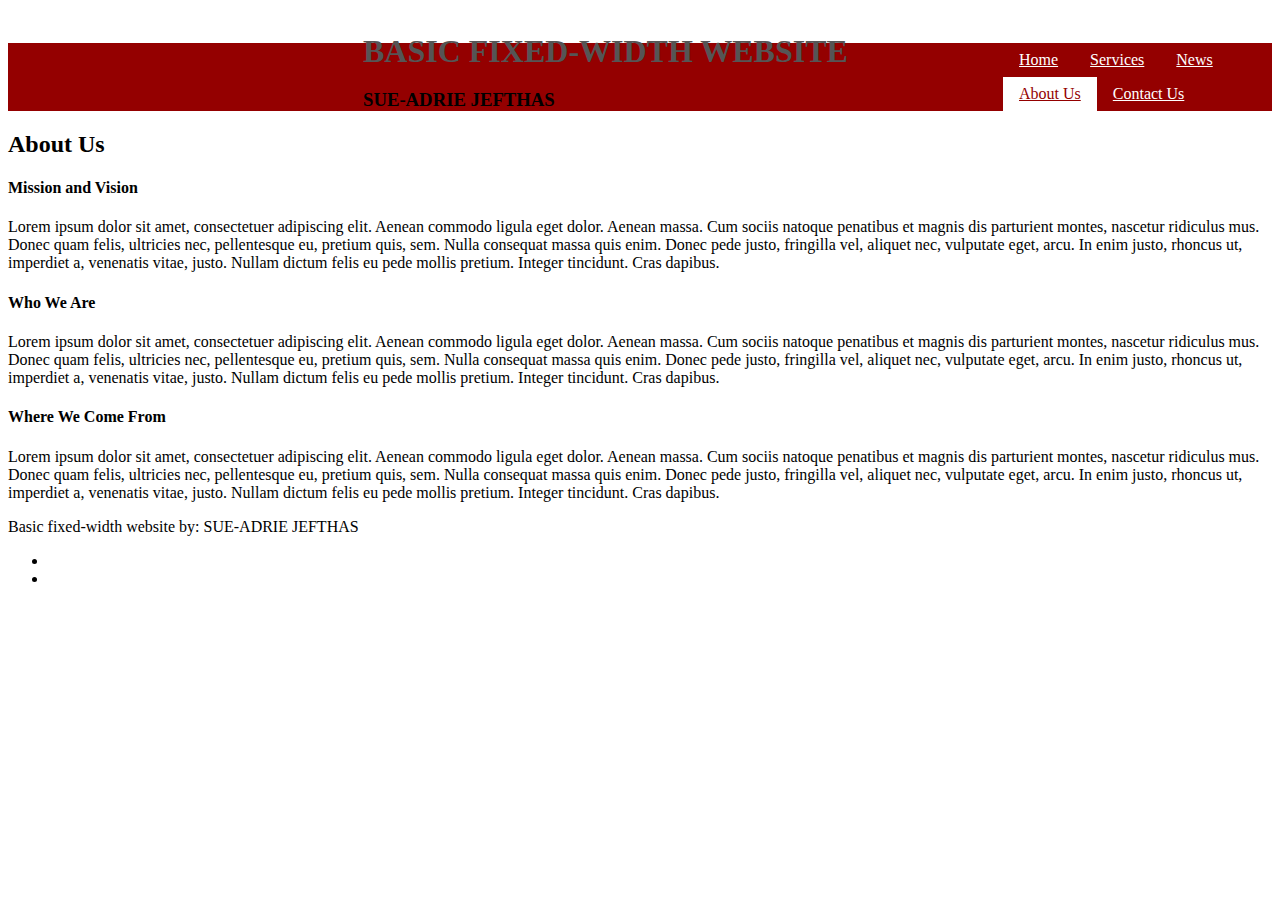
==== about.html @ 8bbf03c3 "Initial fles loaded via upload" ====
<!DOCTYPE html>
<html lang="en">
<head>
	<title>Basic Fixed-Width Website | Sue-Adrie</title>
	<style>
		header {padding: 25px 15px 10px 15px;}
		img {width: 100%; height: auto;}
		#logo-img {width: 290px; float: left; padding-right: 50px;}
		#title {width: 640px; float: left;}
		h1 {color: #555555;	padding: 0;	margin: 0;}
		nav {background-color: #940000;	padding-left: 0; padding-right: 0;}
		#nav-links {list-style-type: none; margin: 0; padding-left: 0; overflow: hidden;}
		#nav-links li {float:left; padding:0;}
		#nav-links li a, .no-active {display:block; color: #ffffff; text-align: center; height: 100%; padding: 8px 16px;}
		#nav-links li a:hover:not(.active) {background-color: #e8e5e5; color: #940000;}
		.active {background-color: #ffffff;color: #940000 !important;}
	</style>
	<link href="css/styles.css" rel="stylesheet">
	<link href="http://weloveiconfonts.com/api/?family=entypo" rel="stylesheet" type="text/css">
</head>
<body>
	<div class="container">
		<header>
			<div id="logo-img">
				<a href="index.html"><img src="img/logo-3.png" alt=""></a>
			</div>
			<div id="title">
				<h1>BASIC FIXED-WIDTH WEBSITE</h1>
				<h3>SUE-ADRIE JEFTHAS</h3>
			</div>
			<div class="clear"></div>
		</header>
		<nav>	
			<ul id="nav-links">
				<li><a href="index.html">Home</a></li>
				<li><a href="services.html">Services</a></li>
				<li><a href="news.html">News</a></li>
				<li><a href="about.html" class="active">About Us</a></li>
				<li><a href="contact.html">Contact Us</a></li>
			</ul>
		</nav>
		
		<div class="content-wrapper">
			<h2>About Us</h2>
			<div class="padding">
				<h4>Mission and Vision</h4>
				<p>Lorem ipsum dolor sit amet, consectetuer adipiscing elit. Aenean commodo ligula eget dolor. Aenean massa. Cum sociis natoque penatibus et magnis dis parturient montes, nascetur ridiculus mus. Donec quam felis, ultricies nec, pellentesque eu, pretium quis, sem. Nulla consequat massa quis enim. Donec pede justo, fringilla vel, aliquet nec, vulputate eget, arcu. In enim justo, rhoncus ut, imperdiet a, venenatis vitae, justo. Nullam dictum felis eu pede mollis pretium. Integer tincidunt. Cras dapibus.</p>
			</div>
			<div class="padding">
				<h4>Who We Are</h4>
				<p>Lorem ipsum dolor sit amet, consectetuer adipiscing elit. Aenean commodo ligula eget dolor. Aenean massa. Cum sociis natoque penatibus et magnis dis parturient montes, nascetur ridiculus mus. Donec quam felis, ultricies nec, pellentesque eu, pretium quis, sem. Nulla consequat massa quis enim. Donec pede justo, fringilla vel, aliquet nec, vulputate eget, arcu. In enim justo, rhoncus ut, imperdiet a, venenatis vitae, justo. Nullam dictum felis eu pede mollis pretium. Integer tincidunt. Cras dapibus.</p>
			</div>
			<div class="padding">
				<h4>Where We Come From</h4>
				<p>Lorem ipsum dolor sit amet, consectetuer adipiscing elit. Aenean commodo ligula eget dolor. Aenean massa. Cum sociis natoque penatibus et magnis dis parturient montes, nascetur ridiculus mus. Donec quam felis, ultricies nec, pellentesque eu, pretium quis, sem. Nulla consequat massa quis enim. Donec pede justo, fringilla vel, aliquet nec, vulputate eget, arcu. In enim justo, rhoncus ut, imperdiet a, venenatis vitae, justo. Nullam dictum felis eu pede mollis pretium. Integer tincidunt. Cras dapibus.</p>
			</div>
		</div>
		<footer>
			<div id="footer-text">
				<p>Basic fixed-width website by: SUE-ADRIE JEFTHAS</p>
			</div>
			<div id="footer-social-media">
				<ul class="social-icons">
				  <li><a href="#"><span class="entypo-facebook-circled"</span></a></li>
				  <li><a href="#"><span class="entypo-twitter-circled"></span></a></li>
				</ul>
			</div>
			<div class="clear"></div>
		</footer>
	</div>
</body>
</html>
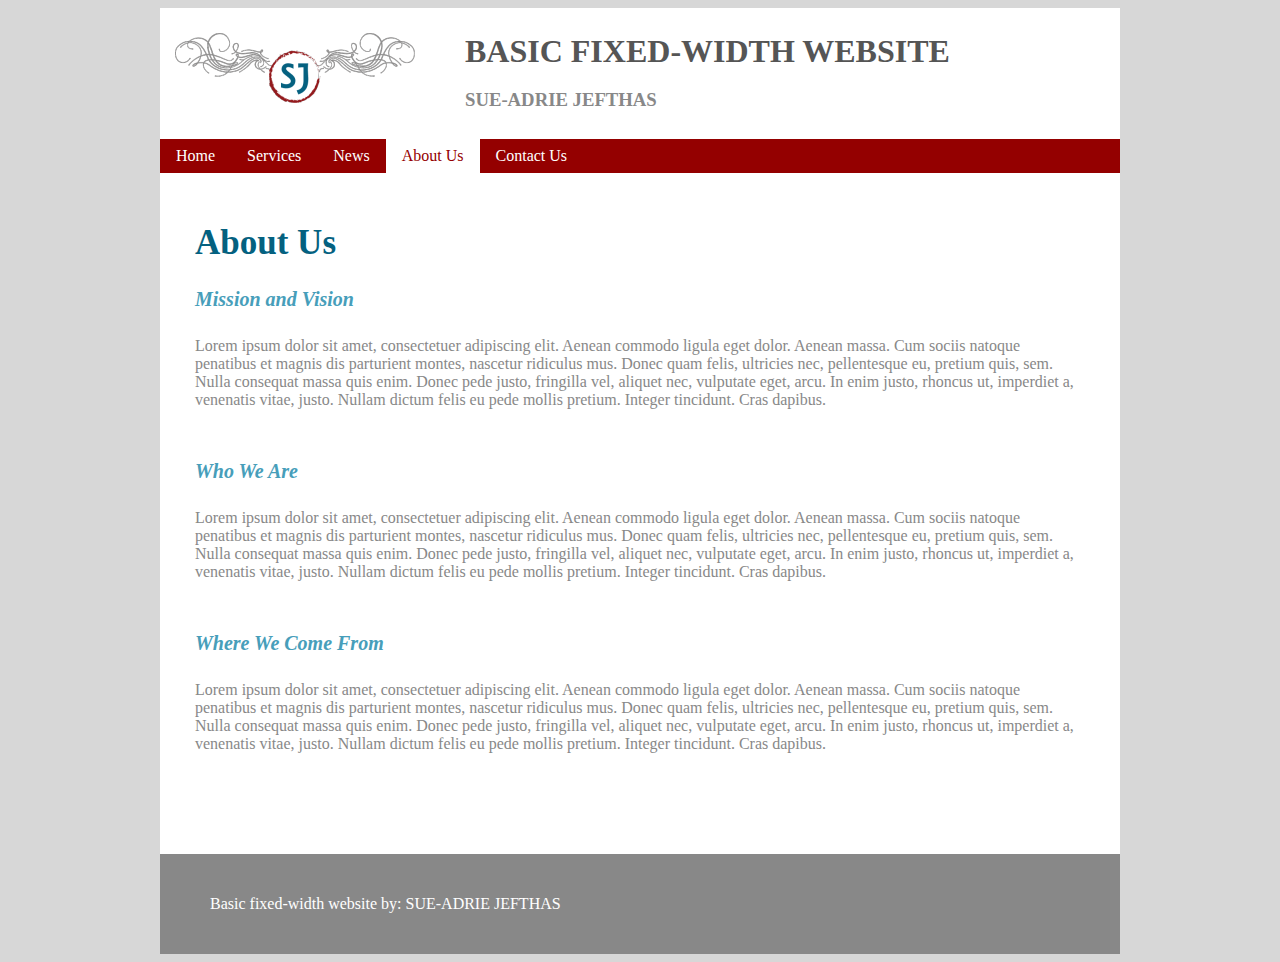
==== commit fda40156: "Update about.html" ====
--- a/about.html
+++ b/about.html
@@ -22,7 +22,7 @@
 	<div class="container">
 		<header>
 			<div id="logo-img">
-				<a href="index.html"><img src="img/logo-3.png" alt=""></a>
+				<a href="index.html"><img src="img/logo-3-optimised.png" alt=""></a>
 			</div>
 			<div id="title">
 				<h1>BASIC FIXED-WIDTH WEBSITE</h1>
@@ -69,4 +69,4 @@
 		</footer>
 	</div>
 </body>
-</html>+</html>
--- a/css/styles.css
+++ b/css/styles.css
@@ -0,0 +1,173 @@
+/* entypo */
+[class*="entypo-"]:before {
+  font-family: 'entypo', sans-serif;
+  font-size: 34px;
+  color: #ffffff;
+}
+
+body {
+	background-color: #d7d7d7;
+	color: #888888;
+}
+
+* {
+	-webkit-box-sizing: border-box;
+	-moz-box-sizing: border-box;
+	box-sizing: border-box;
+}
+
+h3 {
+		padding: 0;
+	}
+
+h2 {
+	font-size: 35px;
+	color: #046180;
+	padding: 0 0 25px 0;
+	margin: 0;
+}
+
+h4 {
+	color: #479eba;
+	font-size: 20px;
+	font-style: italic;
+	margin: 0;
+	padding-bottom: 10px;
+}
+
+a {
+	text-decoration: none;
+	color: #940000;
+}
+
+.clear {
+	clear: both;
+}
+
+.padding {
+	padding-bottom: 35px;
+}
+
+.container {
+	background-color: #ffffff;
+	padding-bottom: 0;
+	width: 960px;
+	margin: auto;
+}
+
+.content-wrapper {
+	padding: 50px 35px;
+}
+
+main {
+	width: 700px;
+	float: left;
+	padding-right: 45px;
+}
+
+.news-content {
+	padding-bottom: 45px;
+	
+}
+
+.news-item-image {
+	width:115px;
+	float:left;
+	padding: 0 15px 0 0;
+}
+
+.news-item-text {
+	width: 525px;
+	float:left;
+}
+
+.news-item-text h4 {
+	padding: 0px;
+}
+
+aside {
+	width: 190px;
+	float: left;
+	padding-right: 10px;
+}
+
+aside strong {
+	color: #555555;
+}
+
+#quick-links-wrapper {
+	padding-bottom: 50px;
+}
+
+#quick-links {
+	padding: 0;
+	margin: 0;
+}
+
+#quick-links li {
+	list-style-type: none;
+}
+
+.quick-links-active {
+	color: #b3b2b2;
+}
+
+.contact-text {
+	width: 300px;
+	float: left;
+	padding-right: 45px;
+}
+
+.contact-form {
+	width: 590px;
+	float: left;
+}
+
+button {
+	background-color: #479eba;
+	color: #ffffff;
+	line-height: 2.5em;
+	width: 100px;
+	border: 0;
+}
+
+footer {
+	padding: 25px 50px;
+	background-color: #888888;
+	color: #ffffff;
+}
+
+#footer-text {
+	width: 430px;
+	float: left;
+	padding: 0;
+	margin: 0;
+}
+
+#footer-social-media {
+	width: 430px;
+	text-align: right;
+	float: left;
+}
+
+.social-icons {
+	list-style-type: none;
+	margin: 0;
+	padding: 0;
+}
+
+.social-icons li {
+	display: inline-block;
+	padding-left: 15px;
+}
+
+input {
+	line-height: 2em;
+}
+
+input, textarea {
+	margin-top: 10px;
+	margin-bottom: 10px;
+	width: 500px;
+	padding-left: 5px;
+}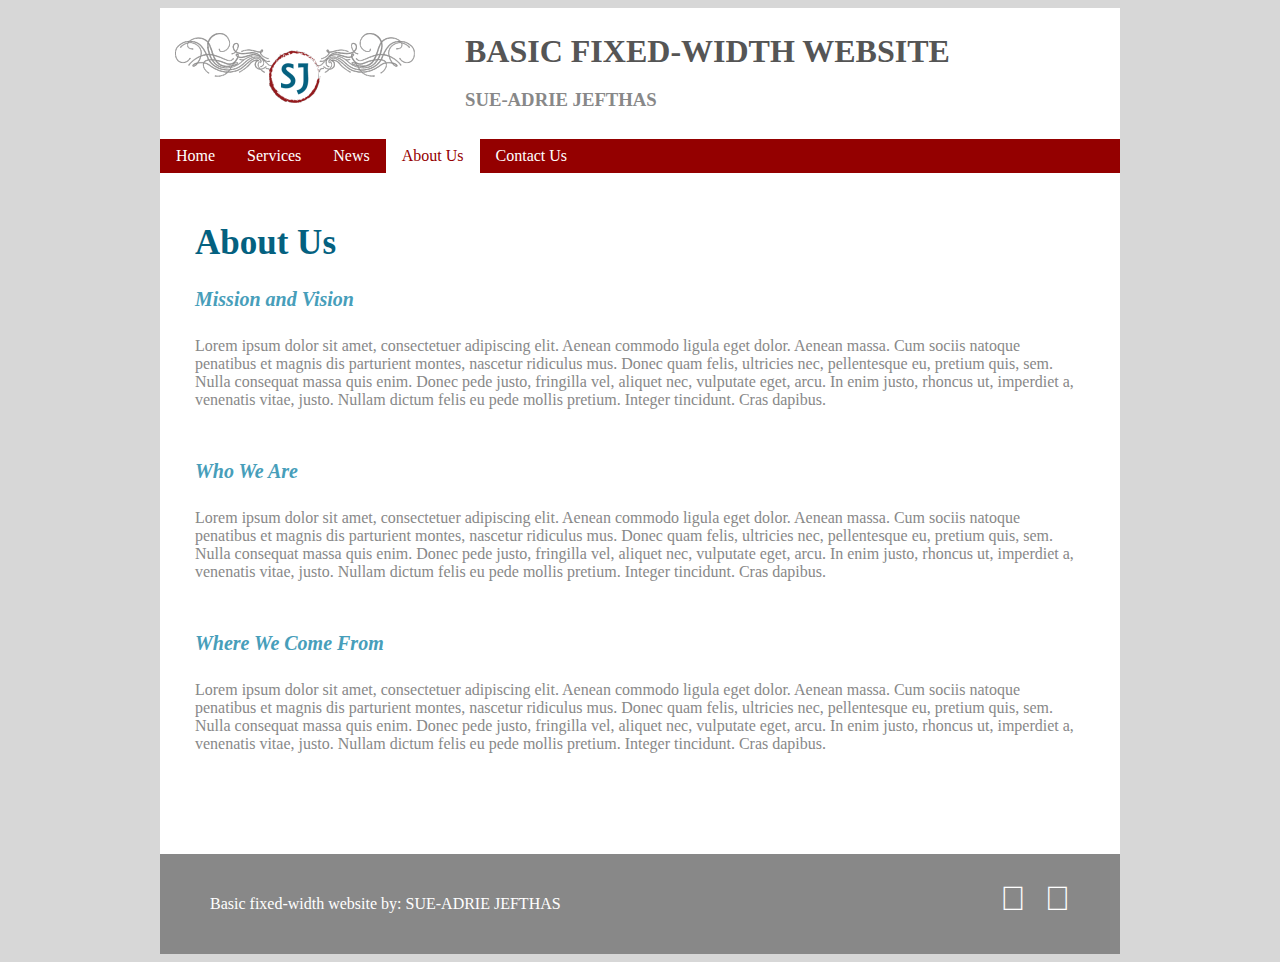
==== commit 3266612a: "Update about.html" ====
--- a/about.html
+++ b/about.html
@@ -15,8 +15,8 @@
 		#nav-links li a:hover:not(.active) {background-color: #e8e5e5; color: #940000;}
 		.active {background-color: #ffffff;color: #940000 !important;}
 	</style>
+	<link href="css/index.css" rel="stylesheet">
 	<link href="css/styles.css" rel="stylesheet">
-	<link href="http://weloveiconfonts.com/api/?family=entypo" rel="stylesheet" type="text/css">
 </head>
 <body>
 	<div class="container">
--- a/css/index.css
+++ b/css/index.css
@@ -0,0 +1,5 @@
+@charset "UTF-8";@font-face{font-family:'entypo';font-style:normal;font-weight:normal;src:url('http://weloveiconfonts.com/api/fonts/entypo/entypo.eot');src:url('http://weloveiconfonts.com/api/fonts/entypo/entypo.eot?#iefix') format('eot'),
+url('http://weloveiconfonts.com/api/fonts/entypo/entypo.woff') format('woff'),
+url('http://weloveiconfonts.com/api/fonts/entypo/entypo.ttf') format('truetype'),
+url('http://weloveiconfonts.com/api/fonts/entypo/entypo.svg#entypo') format('svg');}
+.entypo-note:before{content:"\266a"}.entypo-note-beamed:before{content:"\266b"}.entypo-music:before{content:"\1f3b5"}.entypo-search:before{content:"\1f50d"}.entypo-flashlight:before{content:"\1f526"}.entypo-mail:before{content:"\2709"}.entypo-heart:before{content:"\2665"}.entypo-heart-empty:before{content:"\2661"}.entypo-star:before{content:"\2605"}.entypo-star-empty:before{content:"\2606"}.entypo-user:before{content:"\1f464"}.entypo-users:before{content:"\1f465"}.entypo-user-add:before{content:"\e700"}.entypo-video:before{content:"\1f3ac"}.entypo-picture:before{content:"\1f304"}.entypo-camera:before{content:"\1f4f7"}.entypo-layout:before{content:"\268f"}.entypo-menu:before{content:"\2630"}.entypo-check:before{content:"\2713"}.entypo-cancel:before{content:"\2715"}.entypo-cancel-circled:before{content:"\2716"}.entypo-cancel-squared:before{content:"\274e"}.entypo-plus:before{content:"\2b"}.entypo-plus-circled:before{content:"\2795"}.entypo-plus-squared:before{content:"\229e"}.entypo-minus:before{content:"\2d"}.entypo-minus-circled:before{content:"\2796"}.entypo-minus-squared:before{content:"\229f"}.entypo-help:before{content:"\2753"}.entypo-help-circled:before{content:"\e704"}.entypo-info:before{content:"\2139"}.entypo-info-circled:before{content:"\e705"}.entypo-back:before{content:"\1f519"}.entypo-home:before{content:"\2302"}.entypo-link:before{content:"\1f517"}.entypo-attach:before{content:"\1f4ce"}.entypo-lock:before{content:"\1f512"}.entypo-lock-open:before{content:"\1f513"}.entypo-eye:before{content:"\e70a"}.entypo-tag:before{content:"\e70c"}.entypo-bookmark:before{content:"\1f516"}.entypo-bookmarks:before{content:"\1f4d1"}.entypo-flag:before{content:"\2691"}.entypo-thumbs-up:before{content:"\1f44d"}.entypo-thumbs-down:before{content:"\1f44e"}.entypo-download:before{content:"\1f4e5"}.entypo-upload:before{content:"\1f4e4"}.entypo-upload-cloud:before{content:"\e711"}.entypo-reply:before{content:"\e712"}.entypo-reply-all:before{content:"\e713"}.entypo-forward:before{content:"\27a6"}.entypo-quote:before{content:"\275e"}.entypo-code:before{content:"\e714"}.entypo-export:before{content:"\e715"}.entypo-pencil:before{content:"\270e"}.entypo-feather:before{content:"\2712"}.entypo-print:before{content:"\e716"}.entypo-retweet:before{content:"\e717"}.entypo-keyboard:before{content:"\2328"}.entypo-comment:before{content:"\e718"}.entypo-chat:before{content:"\e720"}.entypo-bell:before{content:"\1f514"}.entypo-attention:before{content:"\26a0"}.entypo-alert:before{content:"\1f4a5'"}.entypo-vcard:before{content:"\e722"}.entypo-address:before{content:"\e723"}.entypo-location:before{content:"\e724"}.entypo-map:before{content:"\e727"}.entypo-direction:before{content:"\27a2"}.entypo-compass:before{content:"\e728"}.entypo-cup:before{content:"\2615"}.entypo-trash:before{content:"\e729"}.entypo-doc:before{content:"\e730"}.entypo-docs:before{content:"\e736"}.entypo-doc-landscape:before{content:"\e737"}.entypo-doc-text:before{content:"\1f4c4"}.entypo-doc-text-inv:before{content:"\e731"}.entypo-newspaper:before{content:"\1f4f0"}.entypo-book-open:before{content:"\1f4d6"}.entypo-book:before{content:"\1f4d5"}.entypo-folder:before{content:"\1f4c1"}.entypo-archive:before{content:"\e738"}.entypo-box:before{content:"\1f4e6"}.entypo-rss:before{content:"\e73a"}.entypo-phone:before{content:"\1f4dE"}.entypo-cog:before{content:"\2699"}.entypo-tools:before{content:"\2692"}.entypo-share:before{content:"\e73c"}.entypo-shareable:before{content:"\e73e"}.entypo-basket:before{content:"\e73d"}.entypo-bag:before{content:"\1f45c'"}.entypo-calendar:before{content:"\1f4c5"}.entypo-login:before{content:"\e740"}.entypo-logout:before{content:"\e741"}.entypo-mic:before{content:"\1f3a4"}.entypo-mute:before{content:"\1f507"}.entypo-sound:before{content:"\1f50a"}.entypo-volume:before{content:"\e742"}.entypo-clock:before{content:"\1f554"}.entypo-hourglass:before{content:"\23f3"}.entypo-lamp:before{content:"\1f4a1"}.entypo-light-down:before{content:"\1f505"}.entypo-light-up:before{content:"\1f506"}.entypo-adjust:before{content:"\25d1"}.entypo-block:before{content:"\1f6ab"}.entypo-resize-full:before{content:"\e744"}.entypo-resize-small:before{content:"\e746"}.entypo-popup:before{content:"\e74c"}.entypo-publish:before{content:"\e74d"}.entypo-window:before{content:"\e74e"}.entypo-arrow-combo:before{content:"\e74f"}.entypo-down-circled:before{content:"\e758"}.entypo-left-circled:before{content:"\e759"}.entypo-right-circled:before{content:"\e75a"}.entypo-up-circled:before{content:"\e75b"}.entypo-down-open:before{content:"\e75c"}.entypo-left-open:before{content:"\e75d"}.entypo-right-open:before{content:"\e75e"}.entypo-up-open:before{content:"\e75f"}.entypo-down-open-mini:before{content:"\e760"}.entypo-left-open-mini:before{content:"\e761"}.entypo-right-open-mini:before{content:"\e762"}.entypo-up-open-mini:before{content:"\e763"}.entypo-down-open-big:before{content:"\e764"}.entypo-left-open-big:before{content:"\e765"}.entypo-right-open-big:before{content:"\e766"}.entypo-up-open-big:before{content:"\e767"}.entypo-down:before{content:"\2b07"}.entypo-left:before{content:"\2b05"}.entypo-right:before{content:"\27a1"}.entypo-up:before{content:"\2b06"}.entypo-down-dir:before{content:"\25be"}.entypo-left-dir:before{content:"\25c2"}.entypo-right-dir:before{content:"\25b8"}.entypo-up-dir:before{content:"\25b4"}.entypo-down-bold:before{content:"\e4b0"}.entypo-left-bold:before{content:"\e4ad"}.entypo-right-bold:before{content:"\e4ae"}.entypo-up-bold:before{content:"\e4af"}.entypo-down-thin:before{content:"\2193"}.entypo-left-thin:before{content:"\2190"}.entypo-right-thin:before{content:"\2192"}.entypo-up-thin:before{content:"\2191"}.entypo-ccw:before{content:"\27f2"}.entypo-cw:before{content:"\27f3"}.entypo-arrows-ccw:before{content:"\1f504"}.entypo-level-down:before{content:"\21b3"}.entypo-level-up:before{content:"\21b0"}.entypo-shuffle:before{content:"\1f500"}.entypo-loop:before{content:"\1f501"}.entypo-switch:before{content:"\21c6"}.entypo-play:before{content:"\25b6"}.entypo-stop:before{content:"\25a0"}.entypo-pause:before{content:"\2389"}.entypo-record:before{content:"\26ab"}.entypo-to-end:before{content:"\23ed"}.entypo-to-start:before{content:"\23ee"}.entypo-fast-forward:before{content:"\23e9"}.entypo-fast-backward:before{content:"\23ea"}.entypo-progress-0:before{content:"\e768"}.entypo-progress-1:before{content:"\e769"}.entypo-progress-2:before{content:"\e76a"}.entypo-progress-3:before{content:"\e76b"}.entypo-target:before{content:"\1f3af"}.entypo-palette:before{content:"\1f3a8"}.entypo-list:before{content:"\e005"}.entypo-list-add:before{content:"\e003"}.entypo-signal:before{content:"\1f4f6"}.entypo-trophy:before{content:"\1f3c6"}.entypo-battery:before{content:"\1f50b"}.entypo-back-in-time:before{content:"\e771"}.entypo-monitor:before{content:"\1f4bb"}.entypo-mobile:before{content:"\1f4f1"}.entypo-network:before{content:"\e776"}.entypo-cd:before{content:"\1f4bf"}.entypo-inbox:before{content:"\e777"}.entypo-install:before{content:"\e778"}.entypo-globe:before{content:"\1f30e"}.entypo-cloud:before{content:"\2601"}.entypo-cloud-thunder:before{content:"\26c8"}.entypo-flash:before{content:"\26a1"}.entypo-moon:before{content:"\263d"}.entypo-flight:before{content:"\2708"}.entypo-paper-plane:before{content:"\e79b"}.entypo-leaf:before{content:"\1f342"}.entypo-lifebuoy:before{content:"\e788"}.entypo-mouse:before{content:"\e789"}.entypo-briefcase:before{content:"\1f4bc"}.entypo-suitcase:before{content:"\e78e"}.entypo-dot:before{content:"\e78b"}.entypo-dot-2:before{content:"\e78c"}.entypo-dot-3:before{content:"\e78d"}.entypo-brush:before{content:"\e79a"}.entypo-magnet:before{content:"\e7a1"}.entypo-infinity:before{content:"\221e"}.entypo-erase:before{content:"\232b"}.entypo-chart-pie:before{content:"\e751"}.entypo-chart-line:before{content:"\1f4c8"}.entypo-chart-bar:before{content:"\1f4ca"}.entypo-chart-area:before{content:"\1f53e"}.entypo-tape:before{content:"\2707"}.entypo-graduation-cap:before{content:"\1f393"}.entypo-language:before{content:"\e752"}.entypo-ticket:before{content:"\1f3ab"}.entypo-water:before{content:"\1f4a6"}.entypo-droplet:before{content:"\1f4a7"}.entypo-air:before{content:"\e753"}.entypo-credit-card:before{content:"\1f4b3"}.entypo-floppy:before{content:"\1f4be"}.entypo-clipboard:before{content:"\1f4cb"}.entypo-megaphone:before{content:"\1f4e3"}.entypo-database:before{content:"\e754"}.entypo-drive:before{content:"\e755"}.entypo-bucket:before{content:"\e756"}.entypo-thermometer:before{content:"\e757"}.entypo-key:before{content:"\1f511"}.entypo-flow-cascade:before{content:"\e790"}.entypo-flow-branch:before{content:"\e791"}.entypo-flow-tree:before{content:"\e792"}.entypo-flow-line:before{content:"\e793"}.entypo-flow-parallel:before{content:"\e794"}.entypo-rocket:before{content:"\1f680"}.entypo-gauge:before{content:"\e7a2"}.entypo-traffic-cone:before{content:"\e7a3"}.entypo-cc:before{content:"\e7a5"}.entypo-cc-by:before{content:"\e7a6"}.entypo-cc-nc:before{content:"\e7a7"}.entypo-cc-nc-eu:before{content:"\e7a8"}.entypo-cc-nc-jp:before{content:"\e7a9"}.entypo-cc-sa:before{content:"\e7aa"}.entypo-cc-nd:before{content:"\e7ab"}.entypo-cc-pd:before{content:"\e7ac"}.entypo-cc-zero:before{content:"\e7ad"}.entypo-cc-share:before{content:"\e7ae"}.entypo-cc-remix:before{content:"\e7af"}.entypo-github:before{content:"\f300"}.entypo-github-circled:before{content:"\f301"}.entypo-flickr:before{content:"\f303"}.entypo-flickr-circled:before{content:"\f304"}.entypo-vimeo:before{content:"\f306"}.entypo-vimeo-circled:before{content:"\f307"}.entypo-twitter:before{content:"\f309"}.entypo-twitter-circled:before{content:"\f30a"}.entypo-facebook:before{content:"\f30c"}.entypo-facebook-circled:before{content:"\f30d"}.entypo-facebook-squared:before{content:"\f30e"}.entypo-gplus:before{content:"\f30f"}.entypo-gplus-circled:before{content:"\f310"}.entypo-pinterest:before{content:"\f312"}.entypo-pinterest-circled:before{content:"\f313"}.entypo-tumblr:before{content:"\f315"}.entypo-tumblr-circled:before{content:"\f316"}.entypo-linkedin:before{content:"\f318"}.entypo-linkedin-circled:before{content:"\f319"}.entypo-dribbble:before{content:"\f31b"}.entypo-dribbble-circled:before{content:"\f31c"}.entypo-stumbleupon:before{content:"\f31e"}.entypo-stumbleupon-circled:before{content:"\f31f"}.entypo-lastfm:before{content:"\f321"}.entypo-lastfm-circled:before{content:"\f322"}.entypo-rdio:before{content:"\f324"}.entypo-rdio-circled:before{content:"\f325"}.entypo-spotify:before{content:"\f327"}.entypo-spotify-circled:before{content:"\f328"}.entypo-qq:before{content:"\f32a"}.entypo-instagrem:before{content:"\f32d"}.entypo-dropbox:before{content:"\f330"}.entypo-evernote:before{content:"\f333"}.entypo-flattr:before{content:"\f336"}.entypo-skype:before{content:"\f339"}.entypo-skype-circled:before{content:"\f33a"}.entypo-renren:before{content:"\f33c"}.entypo-sina-weibo:before{content:"\f33f"}.entypo-paypal:before{content:"\f342"}.entypo-picasa:before{content:"\f345"}.entypo-soundcloud:before{content:"\f348"}.entypo-mixi:before{content:"\f34b"}.entypo-behance:before{content:"\f34e"}.entypo-google-circles:before{content:"\f351"}.entypo-vkontakte:before{content:"\f354"}.entypo-smashing:before{content:"\f357"}.entypo-sweden:before{content:"\f601"}.entypo-db-shape:before{content:"\f600"}.entypo-logo-db:before{content:"\f603"}--- a/css/styles.css
+++ b/css/styles.css
@@ -1,173 +1,32 @@
-/* entypo */
-[class*="entypo-"]:before {
-  font-family: 'entypo', sans-serif;
-  font-size: 34px;
-  color: #ffffff;
-}
-
-body {
-	background-color: #d7d7d7;
-	color: #888888;
-}
-
-* {
-	-webkit-box-sizing: border-box;
-	-moz-box-sizing: border-box;
-	box-sizing: border-box;
-}
-
-h3 {
-		padding: 0;
-	}
-
-h2 {
-	font-size: 35px;
-	color: #046180;
-	padding: 0 0 25px 0;
-	margin: 0;
-}
-
-h4 {
-	color: #479eba;
-	font-size: 20px;
-	font-style: italic;
-	margin: 0;
-	padding-bottom: 10px;
-}
-
-a {
-	text-decoration: none;
-	color: #940000;
-}
-
-.clear {
-	clear: both;
-}
-
-.padding {
-	padding-bottom: 35px;
-}
-
-.container {
-	background-color: #ffffff;
-	padding-bottom: 0;
-	width: 960px;
-	margin: auto;
-}
-
-.content-wrapper {
-	padding: 50px 35px;
-}
-
-main {
-	width: 700px;
-	float: left;
-	padding-right: 45px;
-}
-
-.news-content {
-	padding-bottom: 45px;
-	
-}
-
-.news-item-image {
-	width:115px;
-	float:left;
-	padding: 0 15px 0 0;
-}
-
-.news-item-text {
-	width: 525px;
-	float:left;
-}
-
-.news-item-text h4 {
-	padding: 0px;
-}
-
-aside {
-	width: 190px;
-	float: left;
-	padding-right: 10px;
-}
-
-aside strong {
-	color: #555555;
-}
-
-#quick-links-wrapper {
-	padding-bottom: 50px;
-}
-
-#quick-links {
-	padding: 0;
-	margin: 0;
-}
-
-#quick-links li {
-	list-style-type: none;
-}
-
-.quick-links-active {
-	color: #b3b2b2;
-}
-
-.contact-text {
-	width: 300px;
-	float: left;
-	padding-right: 45px;
-}
-
-.contact-form {
-	width: 590px;
-	float: left;
-}
-
-button {
-	background-color: #479eba;
-	color: #ffffff;
-	line-height: 2.5em;
-	width: 100px;
-	border: 0;
-}
-
-footer {
-	padding: 25px 50px;
-	background-color: #888888;
-	color: #ffffff;
-}
-
-#footer-text {
-	width: 430px;
-	float: left;
-	padding: 0;
-	margin: 0;
-}
-
-#footer-social-media {
-	width: 430px;
-	text-align: right;
-	float: left;
-}
-
-.social-icons {
-	list-style-type: none;
-	margin: 0;
-	padding: 0;
-}
-
-.social-icons li {
-	display: inline-block;
-	padding-left: 15px;
-}
-
-input {
-	line-height: 2em;
-}
-
-input, textarea {
-	margin-top: 10px;
-	margin-bottom: 10px;
-	width: 500px;
-	padding-left: 5px;
-}+[class*="entypo-"]:before{font-family:'entypo', sans-serif;font-size:34px;color:#ffffff;}
+body{background-color:#d7d7d7;color:#888888;}
+*{-webkit-box-sizing:border-box;-moz-box-sizing:border-box;box-sizing:border-box;}
+h3{padding:0;}
+h2{font-size:35px;color:#046180;padding:0 0 25px 0;margin:0;}
+h4{color:#479eba;font-size:20px;font-style:italic;margin:0;padding-bottom:10px;}
+a{text-decoration:none;color:#940000;}
+.clear{clear:both;}
+.padding{padding-bottom:35px;}
+.container{background-color:#ffffff;padding-bottom:0;width:960px;margin:auto;}
+.content-wrapper{padding:50px 35px;}
+main{width:700px;float:left;padding-right:45px;}
+.news-content{padding-bottom:45px;}
+.news-item-image{width:115px;float:left;padding:0 15px 0 0;}
+.news-item-text{width:525px;float:left;}
+.news-item-text h4{padding:0px;}
+aside{width:190px;float:left;padding-right:10px;}
+aside strong{color:#555555;}
+#quick-links-wrapper{padding-bottom:50px;}
+#quick-links{padding:0;margin:0;}
+#quick-links li{list-style-type:none;}
+.quick-links-active{color:#b3b2b2;}
+.contact-text{width:300px;float:left;padding-right:45px;}
+.contact-form{width:590px;float:left;}
+button{background-color:#479eba;color:#ffffff;line-height:2.5em;width:100px;border:0;}
+footer{padding:25px 50px;background-color:#888888;color:#ffffff;}
+#footer-text{width:430px;float:left;padding:0;margin:0;}
+#footer-social-media{width:430px;text-align:right;float:left;}
+.social-icons{list-style-type:none;margin:0;padding:0;}
+.social-icons li{display:inline-block;padding-left:15px;}
+input{line-height:2em;}
+input, textarea{margin-top:10px;margin-bottom:10px;width:500px;padding-left:5px;}